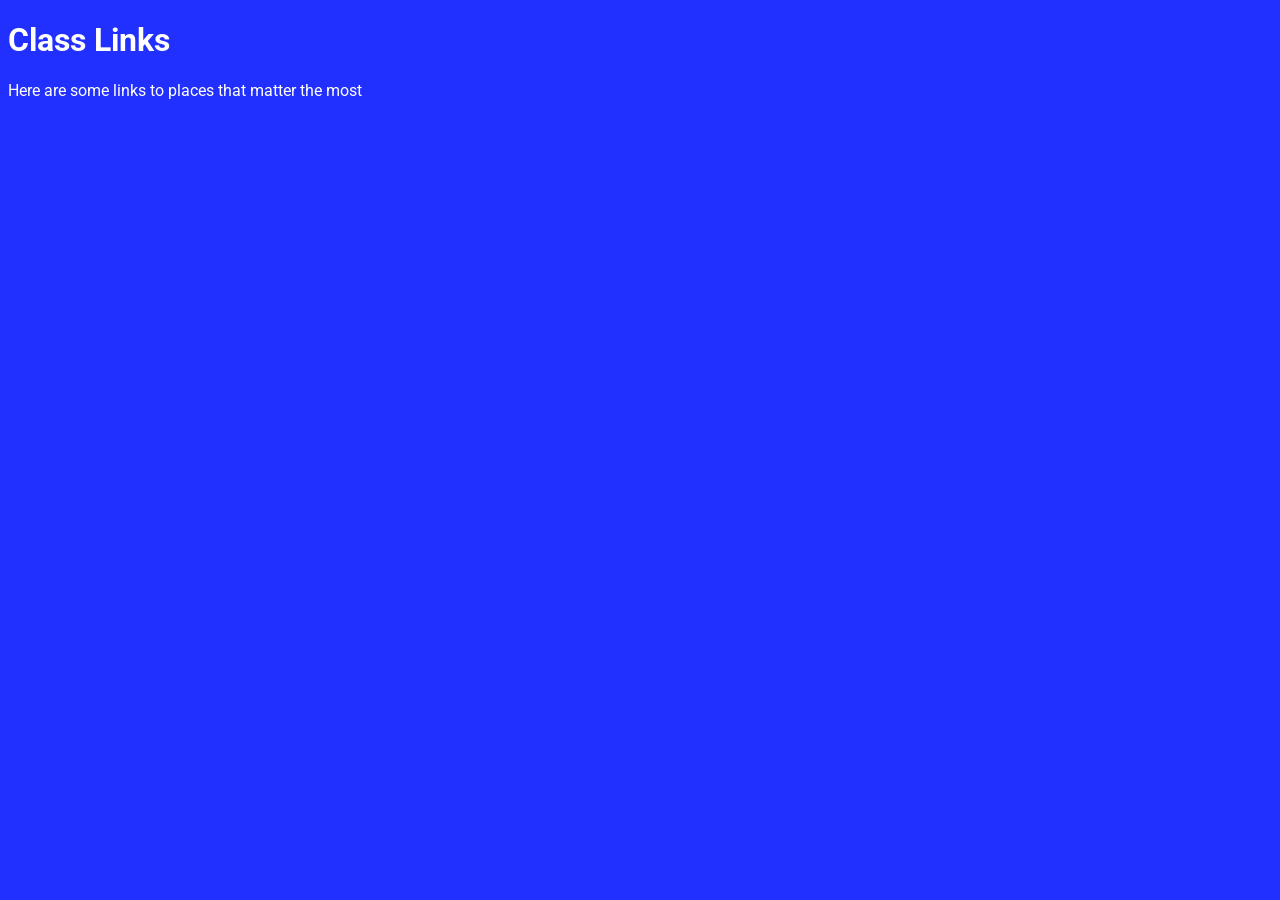
==== class_links.html @ ee641c72 "jjj" ====
<!DOCTYPE html>
<html lang="en">
<head>
    <meta charset="UTF-8">
    <meta name="viewport" content="width=device-width, initial-scale=1.0">
    <title>Class Links</title>
    <link rel="stylesheet" href="style.css">
    <link rel="preconnect" href="https://fonts.googleapis.com">
    <link rel="preconnect" href="https://fonts.gstatic.com" crossorigin>
    <link href="https://fonts.googleapis.com/css2?family=Roboto:ital,wght@0,100..900;1,100..900&display=swap" rel="stylesheet">
</head>
<body>
    <h1>Class Links</h1>
    <p>Here are some links to places that matter the most</p>
</body>
</html>
---- style.css ----
html {
    --text: #ffffff;
    --background: #2130ff;
    --primary: #27c7e3;
    --secondary: #27c7e3;
    --accent: #bcbcbc;
}

h2 {
    border: solid var(--primary);
}

audio {
    border: solid var(--accent);
}

body {
    color: var(--text);
    background: var(--background);
    font-family: "Roboto"
}
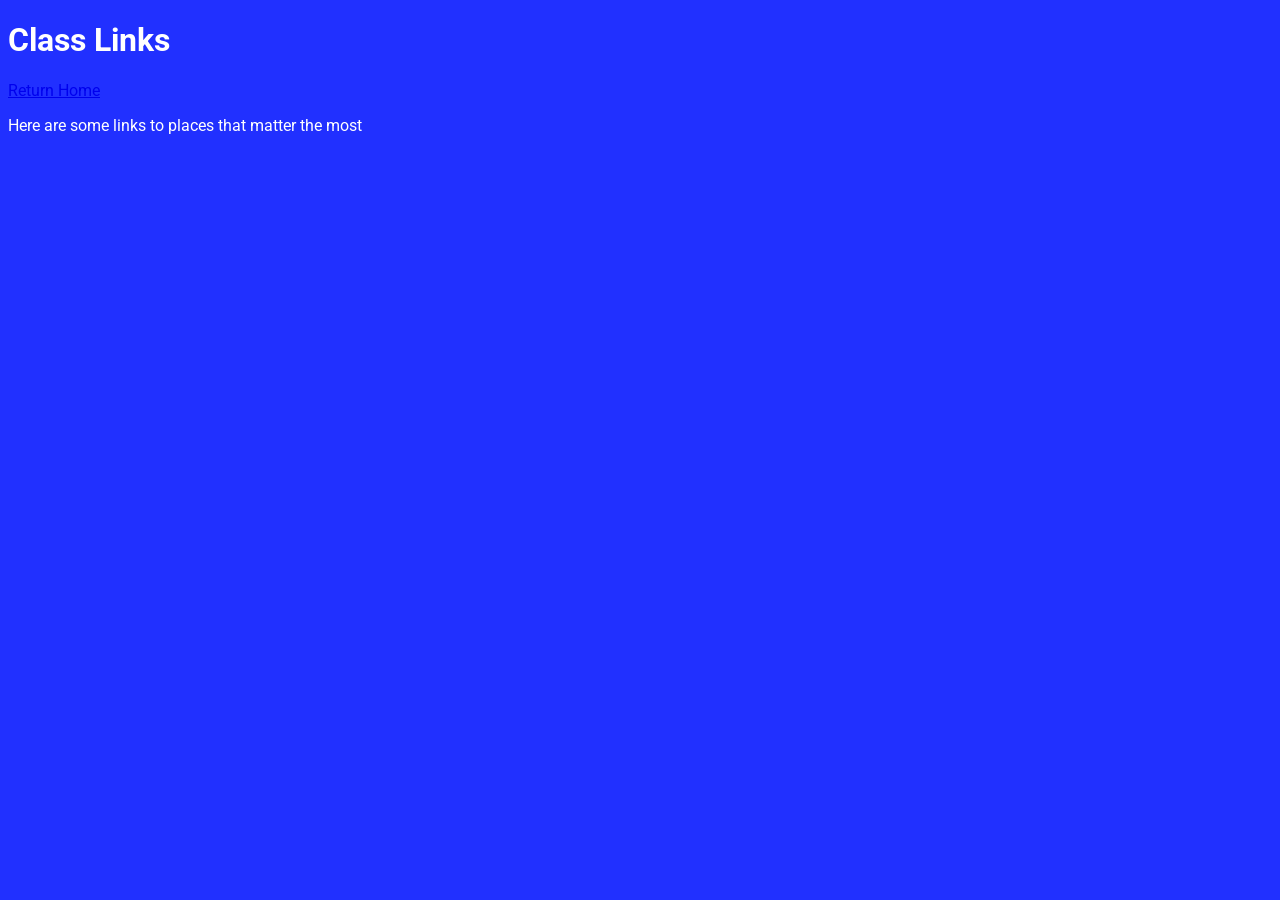
==== commit 3619b265: "TEHEHEHEHHEHEHEHEHE" ====
--- a/class_links.html
+++ b/class_links.html
@@ -11,6 +11,8 @@
 </head>
 <body>
     <h1>Class Links</h1>
+    <a href="index.html">Return Home</a>
     <p>Here are some links to places that matter the most</p>
+    <a href=""></a>
 </body>
 </html>
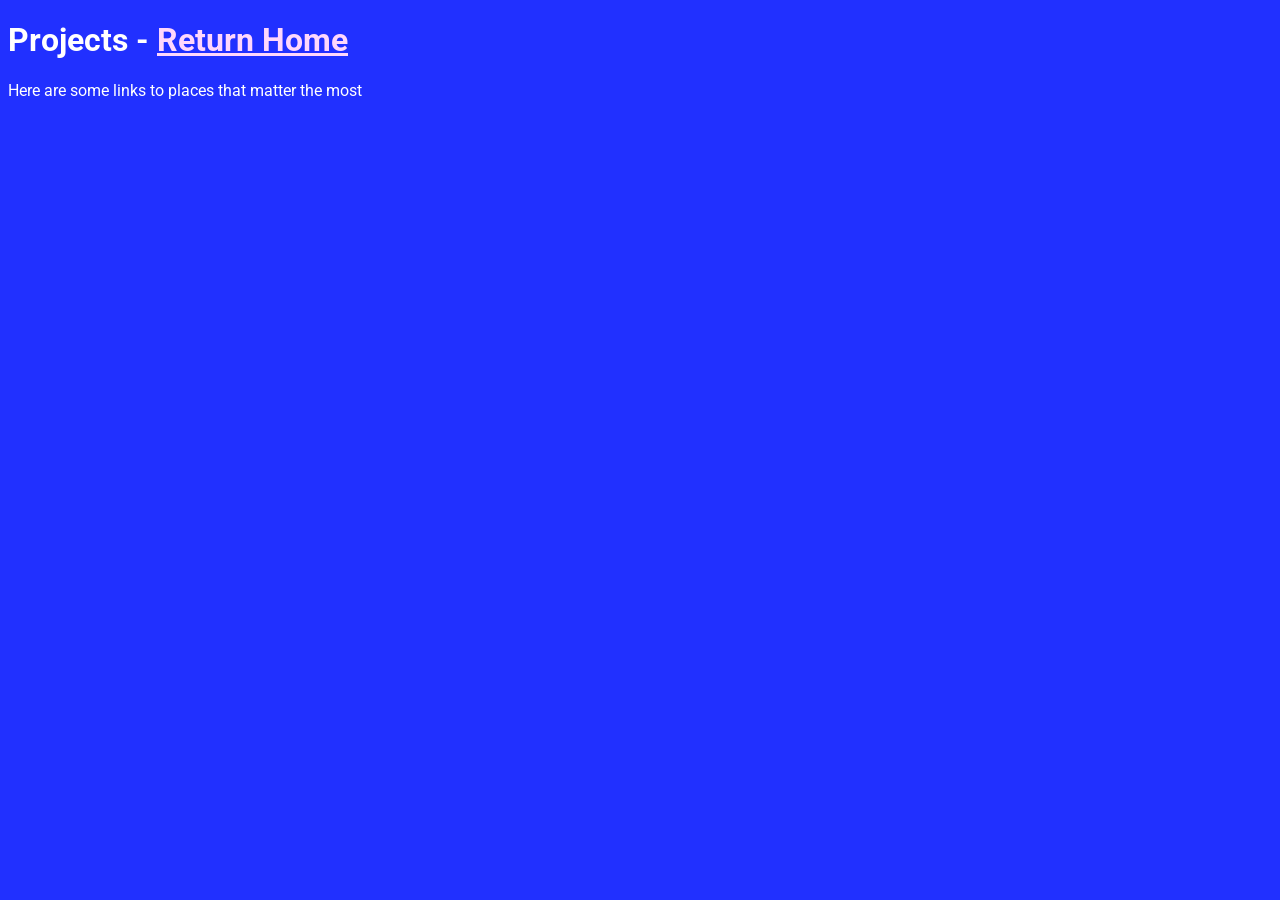
==== commit 086a2f87: "photos" ====
--- a/class_links.html
+++ b/class_links.html
@@ -3,15 +3,14 @@
 <head>
     <meta charset="UTF-8">
     <meta name="viewport" content="width=device-width, initial-scale=1.0">
-    <title>Class Links</title>
+    <title>Projects</title>
     <link rel="stylesheet" href="style.css">
     <link rel="preconnect" href="https://fonts.googleapis.com">
     <link rel="preconnect" href="https://fonts.gstatic.com" crossorigin>
     <link href="https://fonts.googleapis.com/css2?family=Roboto:ital,wght@0,100..900;1,100..900&display=swap" rel="stylesheet">
 </head>
 <body>
-    <h1>Class Links</h1>
-    <a href="index.html">Return Home</a>
+    <h1>Projects - <a href="index.html">Return Home</a></h1>
     <p>Here are some links to places that matter the most</p>
     <a href=""></a>
 </body>
--- a/style.css
+++ b/style.css
@@ -5,6 +5,14 @@
     --secondary: #27c7e3;
     --accent: #bcbcbc;
 }
+
+ a:link {
+      color: #ffd7fc; /* Or any other color value like #0000FF, rgb(0,0,255) */
+    }
+
+ a:visited {
+      color: #fff2f9;
+    }
 
 h2 {
     border: solid var(--primary);
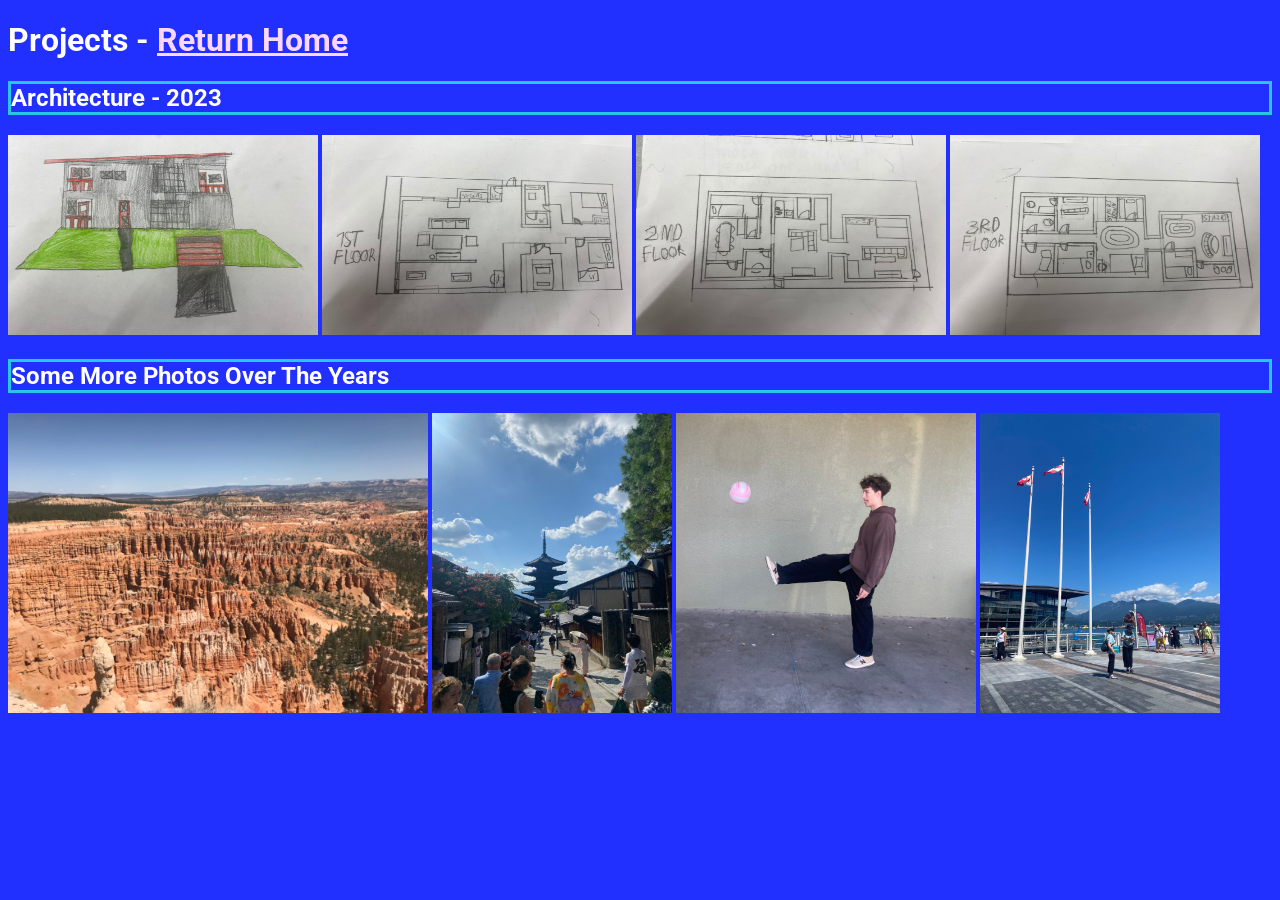
==== commit e45a0ad4: "shut up PAREO" ====
--- a/class_links.html
+++ b/class_links.html
@@ -11,7 +11,16 @@
 </head>
 <body>
     <h1>Projects - <a href="index.html">Return Home</a></h1>
-    <p>Here are some links to places that matter the most</p>
+    <h2>Architecture - 2023</h2>
+    <img src="arch-outside.jpeg" alt="outside" width="310" height="200">
+    <img src="arch-floor1.jpeg" alt="floor 1" width="310" height="200">
+    <img src="arch-floor2.jpeg" alt="floor 2" width="310" height="200">
+    <img src="arch-floor3.jpeg" alt="floor 3" width="310" height="200">
+    <h2>Some More Photos Over The Years</h2>
+    <img src="bryce canyon.jpeg" alt="bryce canyon, 2021" width="420" height="300">
+    <img src="kyoto.jpeg" alt="kyoto, 2023" width="240" height="300">
+    <img src="guy kicks ball.jpeg" alt="photography class, 2024" width="300" height="300">
+    <img src="CANADAAAAA.jpeg" alt="vancouver, 2025" width="240" height="300">
     <a href=""></a>
 </body>
 </html>
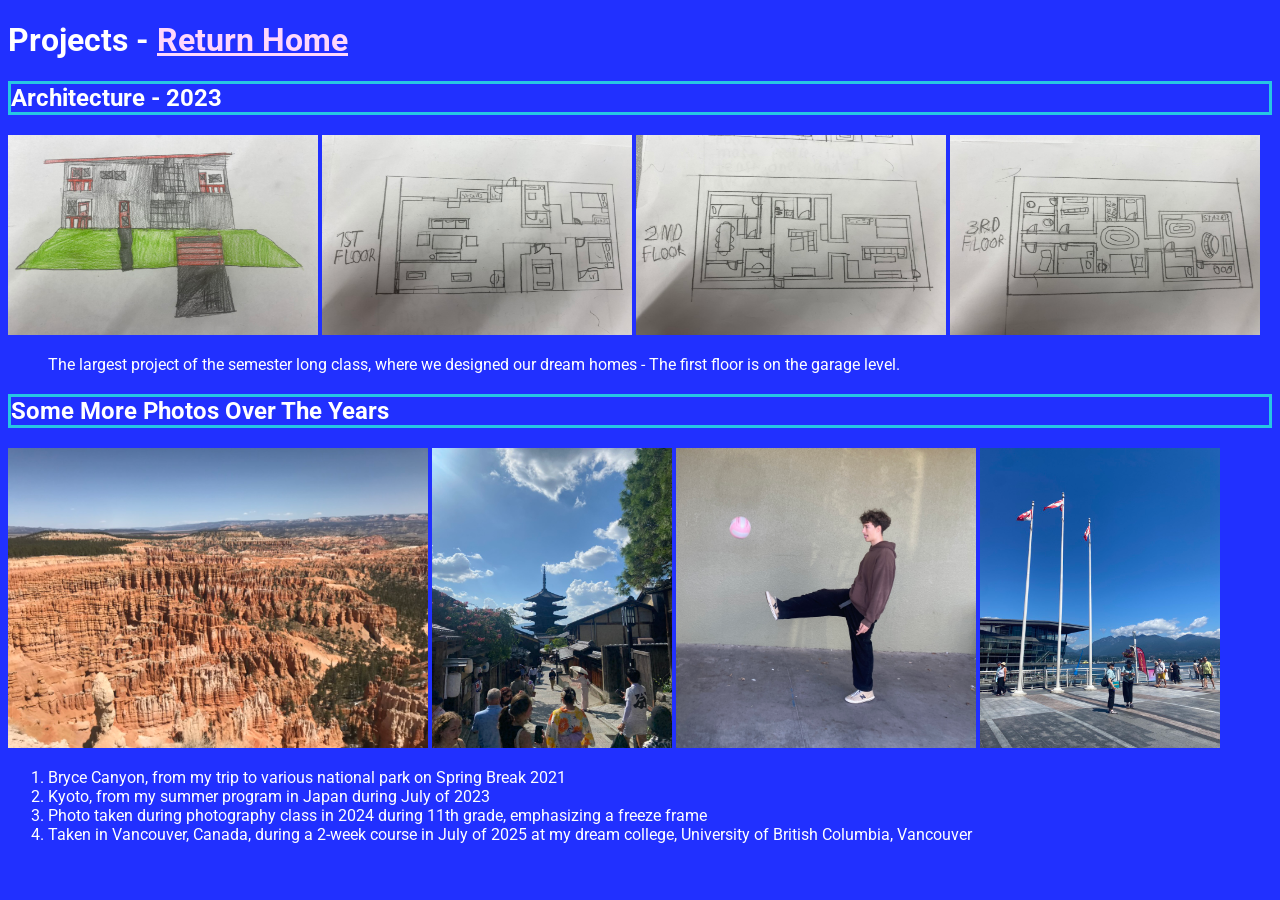
==== commit b9cdb3e3: "ok NOW its done" ====
--- a/class_links.html
+++ b/class_links.html
@@ -16,11 +16,19 @@
     <img src="arch-floor1.jpeg" alt="floor 1" width="310" height="200">
     <img src="arch-floor2.jpeg" alt="floor 2" width="310" height="200">
     <img src="arch-floor3.jpeg" alt="floor 3" width="310" height="200">
+    <ol>
+        The largest project of the semester long class, where we designed our dream homes - The first floor is on the garage level.
+    </ol>
     <h2>Some More Photos Over The Years</h2>
     <img src="bryce canyon.jpeg" alt="bryce canyon, 2021" width="420" height="300">
     <img src="kyoto.jpeg" alt="kyoto, 2023" width="240" height="300">
     <img src="guy kicks ball.jpeg" alt="photography class, 2024" width="300" height="300">
     <img src="CANADAAAAA.jpeg" alt="vancouver, 2025" width="240" height="300">
-    <a href=""></a>
+    <ol>
+        <li>Bryce Canyon, from my trip to various national park on Spring Break 2021</li>
+        <li>Kyoto, from my summer program in Japan during July of 2023</li>
+        <li>Photo taken during photography class in 2024 during 11th grade, emphasizing a freeze frame</li>
+        <li>Taken in Vancouver, Canada, during a 2-week course in July of 2025 at my dream college, University of British Columbia, Vancouver</li>
+    </ol>
 </body>
 </html>
